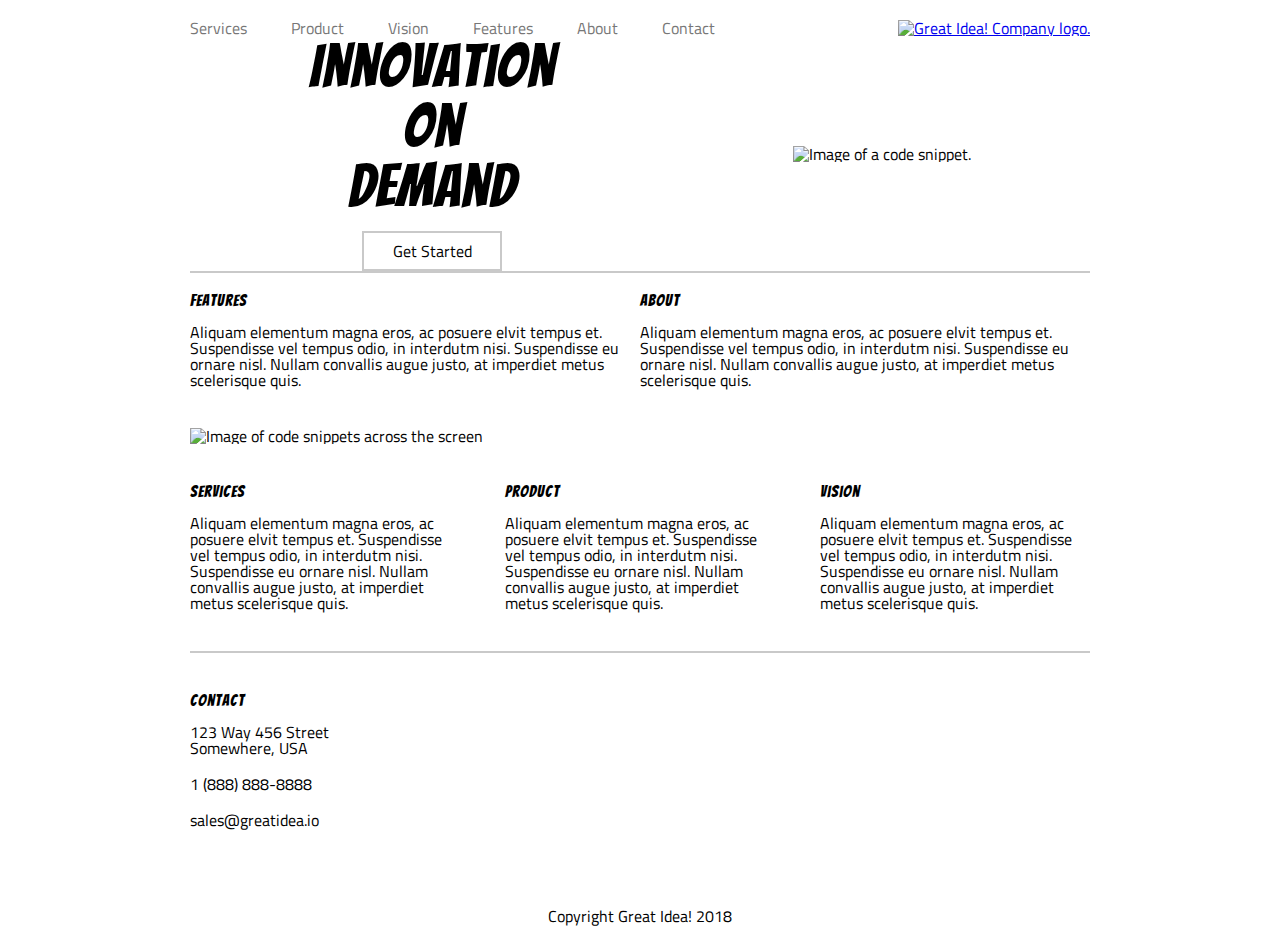
==== index.html @ ce47f11e "added the viewport meta tag" ====
<!doctype html>

<html lang="en">
<head>
  <meta name="viewport" content="width=device-width, initial-scale=1">
  <meta charset="utf-8">
  <title>Great Idea - Responsive I</title>

  <link href="https://fonts.googleapis.com/css?family=Bangers|Titillium+Web" rel="stylesheet">
  <link rel="stylesheet" href="css/index.css">

</head>

  <body>
    <div class="container">
      <nav>
        <div class="menu">
          <a href="services.html">Services</a>
          <a href="">Product</a>
          <a href="">Vision</a>
          <a href="">Features</a>
          <a href="">About</a>
          <a href="">Contact</a>
        </div>
        <div class="logo-container">
        <a href="index.html"><img class="logo" src="img/logo.png" alt="Great Idea! Company logo."></a>
        </div>
      </nav>

      <section class="hero">
        <div class="inner1">
          <div>
            <h1>Innovation<br>
              On<br>
              Demand</h1>
          </div>
          <div class="cta">
            <p> Get Started</p>
          </div>
        </div>
        <div class="inner1">
          <img class="hero-img" src="img/header-img.png" alt="Image of a code snippet.">
        </div>
      </section>

      <section class="main">
        <div class="top-row">
          <div class="inner1">
            <h2>Features</h2>
            <p>Aliquam elementum magna eros, ac posuere elvit tempus et. Suspendisse vel tempus odio, in interdutm nisi. Suspendisse eu ornare nisl. Nullam convallis augue justo, at imperdiet metus scelerisque quis.</p>
          </div>
          <div class="inner1">
            <h2>About</h2>
            <p>Aliquam elementum magna eros, ac posuere elvit tempus et. Suspendisse vel tempus odio, in interdutm nisi. Suspendisse eu ornare nisl. Nullam convallis augue justo, at imperdiet metus scelerisque quis.</p>
          </div>
        </div>
          <figure>
            <img class="middle-img" src="img/mid-page-accent.jpg" alt="Image of code snippets across the screen">
          </figure>
          <div class="bottom-row">
            <div class="inner2">
              <h2>Services</h2>
              <p>Aliquam elementum magna eros, ac posuere elvit tempus et. Suspendisse vel tempus odio, in interdutm nisi. Suspendisse eu ornare nisl. Nullam convallis augue justo, at imperdiet metus scelerisque quis.</p>
            </div>
            <div class="inner2">
              <h2>Product</h2>
              <p>Aliquam elementum magna eros, ac posuere elvit tempus et. Suspendisse vel tempus odio, in interdutm nisi. Suspendisse eu ornare nisl. Nullam convallis augue justo, at imperdiet metus scelerisque quis.</p>
            </div>
            <div class="inner2">
              <h2>Vision</h2>
              <p>Aliquam elementum magna eros, ac posuere elvit tempus et. Suspendisse vel tempus odio, in interdutm nisi. Suspendisse eu ornare nisl. Nullam convallis augue justo, at imperdiet metus scelerisque quis.</p>
            </div>
          </div>
      </section>
      <footer>
        <address>
          <h3>Contact</h3>
          <p>123 Way 456 Street<br/>
          Somewhere, USA</p>
          <div class="phone">
            <p>1 (888) 888-8888</p>
          </div>
          <div class="email">
            sales@greatidea.io
          </div>
          <div class="copyright">
            Copyright Great Idea! 2018
          </div>
        </address>
      </footer>
    </div>
  </body>
</html>
---- css/index.css ----
/* Use your own code or past solution for Great Idea Web Page CSS here! */

html, body, div, span, applet, object, iframe,
h1, h2, h3, h4, h5, h6, p, blockquote, pre,
a, abbr, acronym, address, big, cite, code,
del, dfn, em, img, ins, kbd, q, s, samp,
small, strike, strong, sub, sup, tt, var,
b, u, i, center,
dl, dt, dd, ol, ul, li,
fieldset, form, label, legend,
table, caption, tbody, tfoot, thead, tr, th, td,
article, aside, canvas, details, embed,
figure, figcaption, footer, header, hgroup,
menu, nav, output, ruby, section, summary,
time, mark, audio, video {
  margin: 0;
  padding: 0;
  border: 0;
  font-size: 100%;
  font: inherit;
  vertical-align: baseline;
}

/* HTML5 display-role reset for older browsers */
article, aside, details, figcaption, figure,
footer, header, hgroup, menu, nav, section {
  display: block;
}

body {
  line-height: 1;
}

ol, ul {
  list-style: none;
}

blockquote, q {
  quotes: none;
}

blockquote:before, blockquote:after,
q:before, q:after {
  content: '';
  content: none;
}

table {
  border-collapse: collapse;
  border-spacing: 0;
}

/* Set every element's box-sizing to border-box */
* {
  box-sizing: border-box;
}

html, body {
  height: 100%;
  font-family: 'Titillium Web', sans-serif;
}

h1, h2, h3, h4, h5 {
  font-family: 'Bangers', cursive;
  letter-spacing: 1px;
  margin-bottom: 15px;
}

section {
  position: relative;
}

h1 {
  font-size: 60px;
}

.container {
  margin: 0 auto;
  width: 900px;
}

nav {
  display: flex;
  justify-content: space-between;
  align-items: center;
  width: 100%;
  margin: 0 auto;
  margin-top: 20px;
}

.menu a {
  color: #777;
  text-decoration: none;
  padding-right: 40px;
}

.hero {
  display: flex;
  margin: 0 auto;
  border-bottom: 2px solid #c9c9c9;
  text-align: center;
  justify-content: space-around;
  align-items: center;
}

.hero p {
  text-align: center;
}

.cta {
  width: 140px;
  margin: 0 auto;
  border: 2px solid #c9c9c9;
  padding: 10px 26px;
}

.hero img {
  max-width: 300px;
  margin: 40px 0;
}

.inner1 {
  max-width: 50%;
}

.top-row {
  display: flex;
}

.bottom-row {
  display: flex;
  justify-content: space-between;
}

.inner2 {
  max-width: 30%;
}

.inner1 h2 {
  margin-top: 20px;
}

.middle-img {
  margin: 40px 0;
}

.bottom-row {
  padding-bottom: 40px;
  border-bottom: 2px solid #c9c9c9;
}

address {
  margin-top: 40px;
}

.phone {
  padding: 20px 0;
}

.copyright {
  text-align: center;
  margin: 80px 0;
}

/* Services Page-specific CSS */
.services-header {
	display: flex;
	flex-direction: column;
  margin: 20px 0;
	padding-bottom: 30px;
  border-bottom: 1px solid #c9c9c9;
}

.services-header h1 {
	font-size: 28px;
	padding-top: 20px;
}

.desc-section {
  display: flex;
  flex-wrap: wrap;
  justify-content: space-between;
	padding-bottom: 20px;
  border-bottom: 1px solid #c9c9c9;
}

.service-desc {
  max-width: 48%;
  background-color: #F4F3F4;
  border: 1px solid #c9c9c9;
  padding: 20px;
  margin: 20px 0;
}

.service-desc h2 {
font-size: 20px;
}

button {
  display: block;
  margin-top: 15px;
  padding: 8px 15px;
  background-color: #fff;
  border-radius: 5px;
  cursor: pointer;
}

.services-bottom-row {
	display: flex;
	justify-content: space-between;
	align-items: flex-start;
	margin-top: 40px;
}

.services-bottom-row p {
	padding-bottom: 20px;
}
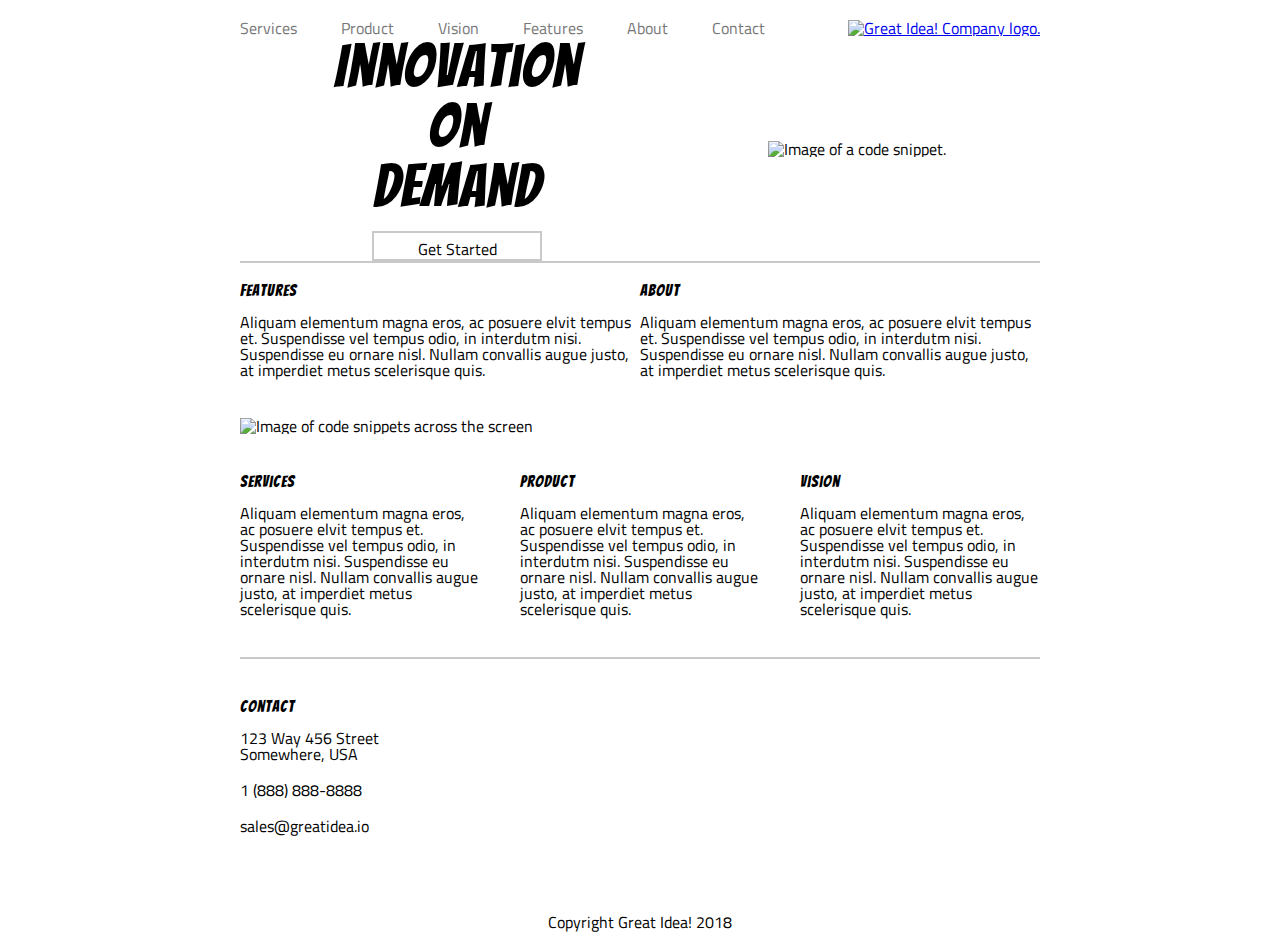
==== commit 8488e292: "fixed the header and hero section for tablet" ====
--- a/index.html
+++ b/index.html
@@ -29,7 +29,7 @@
 
       <section class="hero">
         <div class="inner1">
-          <div>
+          <div class="heroQuote">
             <h1>Innovation<br>
               On<br>
               Demand</h1>
--- a/css/index.css
+++ b/css/index.css
@@ -74,9 +74,16 @@
   font-size: 60px;
 }
 
+/* our code */
 .container {
   margin: 0 auto;
-  width: 900px;
+  width: 800px;
+}
+
+@media (max-width: 800px) {
+    .container {
+        padding: 30px;
+    }
 }
 
 nav {
@@ -87,11 +94,29 @@
   margin: 0 auto;
   margin-top: 20px;
 }
+ @media (max-width: 800px) {
+     nav {
+         display: flex;
+         flex-direction: column;
+     }
+
+     nav .logo-container {
+         order: -1;
+         margin-bottom: 40px;
+     }
+ }
+
 
 .menu a {
   color: #777;
   text-decoration: none;
   padding-right: 40px;
+}
+
+@media (max-width: 800px) {
+    nav .menu a {
+        margin-left: 30px;
+    }
 }
 
 .hero {
@@ -103,15 +128,34 @@
   align-items: center;
 }
 
+@media (max-width: 800px) {
+    .hero {
+        justify-content: center;
+        margin: 25px 0 25px 0px;
+        padding-bottom: 80px;
+    }
+}
+
 .hero p {
   text-align: center;
 }
 
+@media (max-width: 800px) {
+    .heroQuote h1{
+        font-size: 72px;
+        padding: 46px 0 7px 0;
+    }
+}
+
 .cta {
-  width: 140px;
-  margin: 0 auto;
-  border: 2px solid #c9c9c9;
-  padding: 10px 26px;
+    display: flex;
+    align-content: center;
+    justify-content: center;
+    width: 170px;
+    height: 30px;
+    margin: 0 auto;
+    border: 2px solid #c9c9c9;
+    padding: 8px 26px;
 }
 
 .hero img {
@@ -121,6 +165,18 @@
 
 .inner1 {
   max-width: 50%;
+}
+
+@media (max-width: 800px) {
+    .inner1 {
+        display: flex;
+        flex-direction: column; 
+        max-width: 100%;
+    }
+
+    .inner1 img{
+        display:none;
+    }
 }
 
 .top-row {
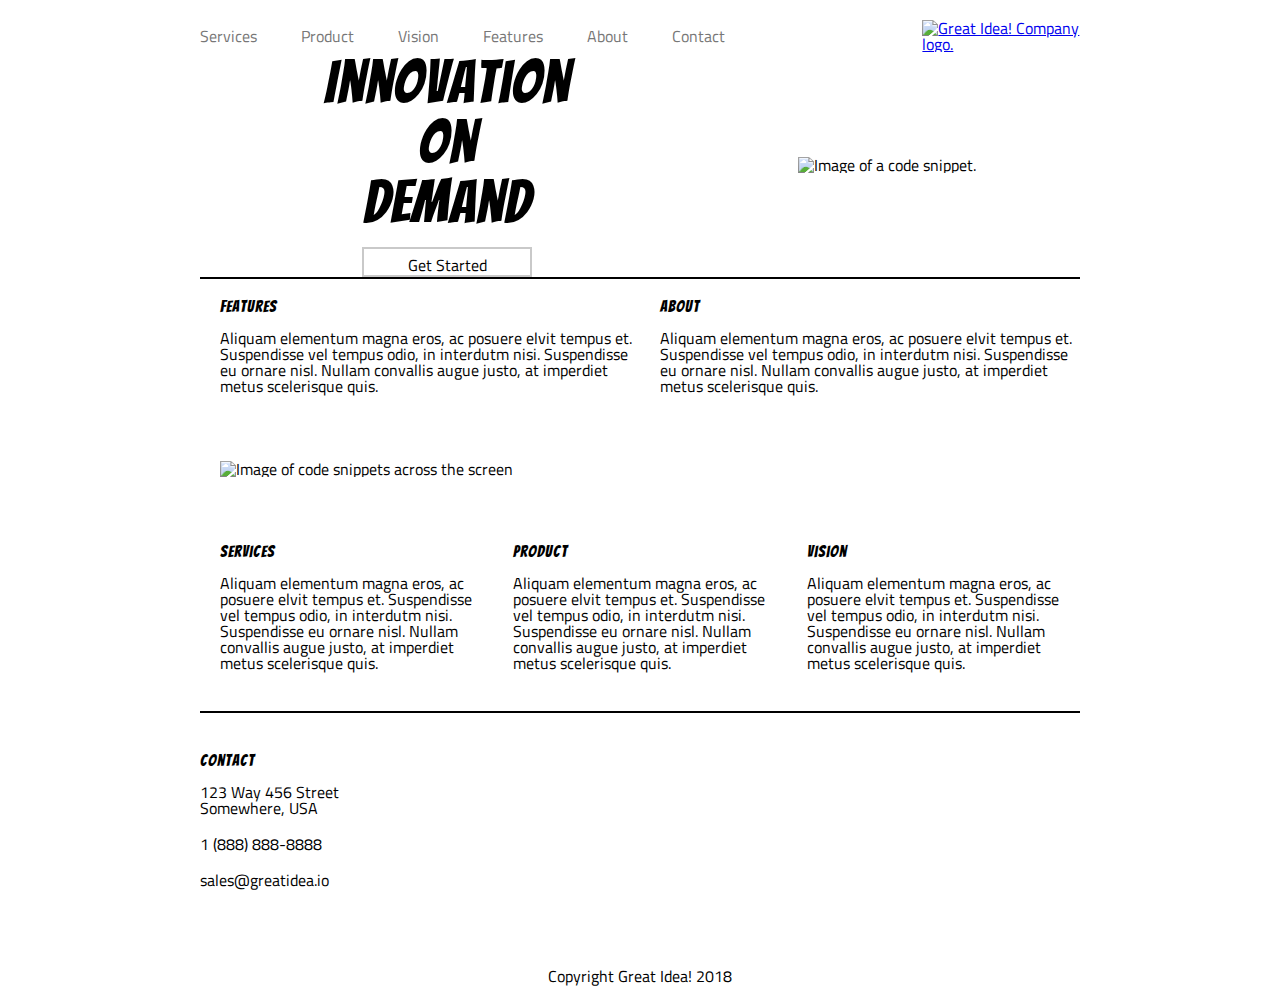
==== commit da496f2e: "completed MVP" ====
--- a/index.html
+++ b/index.html
@@ -15,7 +15,7 @@
     <div class="container">
       <nav>
         <div class="menu">
-          <a href="services.html">Services</a>
+          <a href="services.html">Services</a> 
           <a href="">Product</a>
           <a href="">Vision</a>
           <a href="">Features</a>
@@ -58,6 +58,8 @@
             <img class="middle-img" src="img/mid-page-accent.jpg" alt="Image of code snippets across the screen">
           </figure>
           <div class="bottom-row">
+
+            
             <div class="inner2">
               <h2>Services</h2>
               <p>Aliquam elementum magna eros, ac posuere elvit tempus et. Suspendisse vel tempus odio, in interdutm nisi. Suspendisse eu ornare nisl. Nullam convallis augue justo, at imperdiet metus scelerisque quis.</p>
--- a/css/index.css
+++ b/css/index.css
@@ -77,12 +77,48 @@
 /* our code */
 .container {
   margin: 0 auto;
-  width: 800px;
+  width: 880px;
+}
+
+@media (max-width: 800px) {
+    .container { 
+        width: 100%;
+    }
+}
+
+@media (max-width: 500px) {
+    .container { 
+        width: 100%;
+    }
 }
 
 @media (max-width: 800px) {
     .container {
         padding: 30px;
+    }
+}
+
+.menu {
+    width: 100%;
+}
+
+@media (max-width: 800px) {
+    .menu {
+        display: flex;
+        flex-direction: row;
+        justify-content: center;
+        align-items: center;
+    
+    }
+}
+
+@media (max-width: 500px) {
+    .menu {
+        display: flex;
+        flex-direction: column;
+        justify-content: center;
+        align-items: center;
+    
     }
 }
 
@@ -106,6 +142,15 @@
      }
  }
 
+ @media (max-width: 500px) {
+    nav {
+        display: flex;
+        flex-direction: column;
+        text-align: center;
+        margin-left: -15px;
+    }
+ }
+ 
 
 .menu a {
   color: #777;
@@ -114,15 +159,28 @@
 }
 
 @media (max-width: 800px) {
-    nav .menu a {
+    .menu a {
         margin-left: 30px;
     }
 }
 
+@media (max-width: 500px) {
+    .menu a {
+        color: #B4B6B7;
+        text-decoration: none;
+        border-top: 1px solid #B4B6B7;
+        border-bottom: 1px solid #B4B6B7;
+        padding: 1.25rem 0;
+        font-size: 200%;
+        width: 100%;
+    }
+}
+
+
 .hero {
   display: flex;
   margin: 0 auto;
-  border-bottom: 2px solid #c9c9c9;
+  border-bottom: 2px solid black;
   text-align: center;
   justify-content: space-around;
   align-items: center;
@@ -143,6 +201,13 @@
 @media (max-width: 800px) {
     .heroQuote h1{
         font-size: 72px;
+        padding: 46px 0 7px 0;
+    }
+}
+
+@media (max-width: 500px) {
+    .heroQuote h1{
+        font-size: 86px;
         padding: 46px 0 7px 0;
     }
 }
@@ -165,6 +230,7 @@
 
 .inner1 {
   max-width: 50%;
+  padding-left: 20px;
 }
 
 @media (max-width: 800px) {
@@ -179,17 +245,55 @@
     }
 }
 
+.main {
+    width: 100%;
+}
+
+@media (max-width: 500px) {
+    .main {
+        display: flex;
+        flex-direction: column;
+        padding-top: 25px;
+        align-self: center;
+    }
+}
+
 .top-row {
   display: flex;
+  justify-content: space-between;
+}
+
+
+@media (max-width: 500px) {
+    .top-row {
+        display: flex;
+        flex-direction: column;
+        width: 100%;
+        align-content: center;
+    }
 }
 
 .bottom-row {
   display: flex;
+  flex-direction: row;
   justify-content: space-between;
 }
 
-.inner2 {
-  max-width: 30%;
+@media (max-width: 500px) {
+    .bottom-row {
+        flex-direction: column;
+    }
+}
+
+.inner2{
+    padding-left: 20px;
+}
+
+@media (max-width: 500px) {
+    .inner2 {
+        max-width: 100%;
+        padding-bottom: 25px;
+    }
 }
 
 .inner1 h2 {
@@ -197,12 +301,14 @@
 }
 
 .middle-img {
-  margin: 40px 0;
+  margin: 47px 0;
+  width: 100%;
+  padding: 20px;
 }
 
 .bottom-row {
   padding-bottom: 40px;
-  border-bottom: 2px solid #c9c9c9;
+  border-bottom: 2px solid black;
 }
 
 address {
